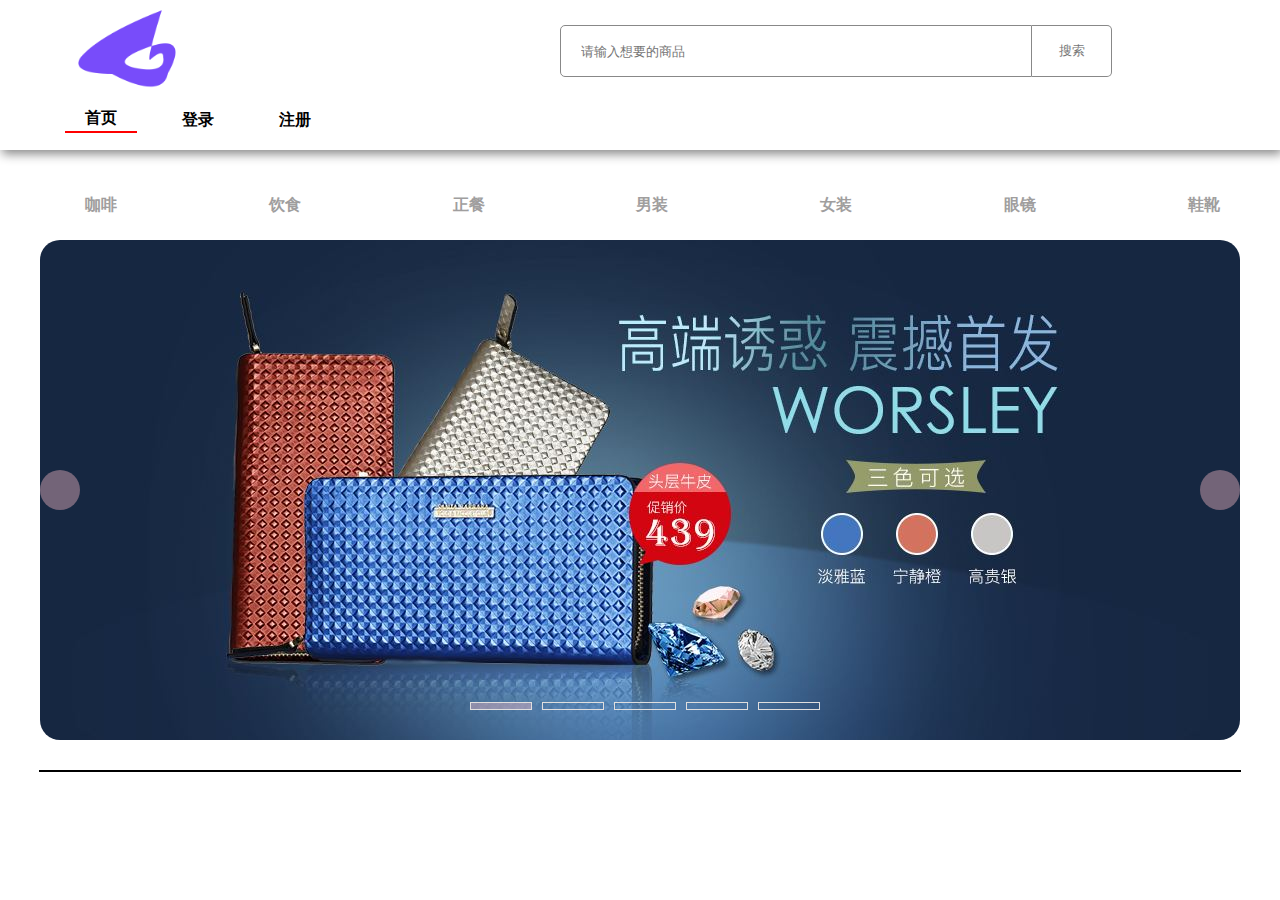
==== view/index.html @ f9b9cc3c "晚上更新" ====
<!DOCTYPE html>
<html lang="en">
<head>
    <meta charset="UTF-8">
    <meta http-equiv="X-UA-Compatible" content="IE=edge">
    <meta name="viewport" content="width=device-width, initial-scale=1.0">
    <title>首页</title>
    <link rel="stylesheet" href="../css/index.css">
    <link rel="stylesheet" href="../css/common.css">
</head>
<body>
    <header>
        <!-- <div class="top">
            <div class="logo">
                <img src="../asses/images/logo.png" alt="">
            </div>
            <div class="search">
                <input type="text" name="" id="" placeholder="请输入想要的商品"><button>搜索</button>
            </div>
        </div>
        <nav>
            <li><a href="./index.html">首页</a></li>
            <li><a href="./login.html">登录</a></li>
            <li><a href="./register.html">注册</a></li>
        </nav> -->
    </header>
<!--  导航条 -->
    <nav class="navlist">
        <li><a href="">咖啡</a></li>
        <li><a href="">饮食</a></li>
        <li><a href="">正餐</a></li>
        <li><a href="">男装</a></li>
        <li><a href="">女装</a></li>
        <li><a href="">眼镜</a></li>
        <li><a href="">鞋靴</a></li>
    </nav>

    <!-- 轮播图 -->
    <div class="swiper">
        <ul>
            <li><img src="../asses/images/a.jpg" alt=""></li>
            <li><img src="../asses/images/b.jpg" alt=""></li>
            <li><img src="../asses/images/c.jpg" alt=""></li>
            <li><img src="../asses/images/d.jpg" alt=""></li>
            <li><img src="../asses/images/e.jpg" alt=""></li>
        </ul>
        <span class="prev"></span>
        <span class="next"></span>
        <ul class="circle"></ul>
    </div>


    <!-- 整个商品列表 -->
    <div class="shopList">
        <!-- <div class="listitem">
            <div class="list-img">
                <img src="../asses/images/loading.jpg" alt="">
            </div>
            <div class="title">
                <p>咖啡</p>
            </div>
            <div class="text">
                <span class="price">39</span>
                <span class="one">一起</span>
            </div>
        </div> -->
    </div>

    <!-- 返回顶部 -->
    <div class="back">返回顶部</div>
</body>
<script src="../js/request.js"></script>
<script src="../js/animation.js"></script>
<script src="../js/nav.js"></script>
<script src="../js/index.js"></script>
</html>
---- css/index.css ----
/* 导航条 */
.navlist{
    justify-content: space-between;
    padding: 15px;
    margin-top: 20px;
}
.navlist li a{
    color: #a09e9e;
    font-weight: 600;
}

/*  轮播图 */
.swiper{
    width: 1200px;
    height: 500px;
    margin: auto;
    border-radius: 20px;
    position: relative;
    overflow: hidden;
}
ul{
    display: flex;
    position: absolute;
}

.swiper span{
    display: block;
    width: 40px;
    height: 40px;
    background-color: rgba( 255, 192, 203,.4 );
    border-radius: 50%;
    position: absolute;
    top: 50%;
    margin-top: -20px;
}
.prev{
    left: 0;
}
.next{
    right: 0;
}
/* 圆点 */
.circle{
    height: 8px;
    position: absolute;
    left: 50%;
    bottom: 30px;
    margin-left: -175px;
}
.circle li{
    width: 60px;
    margin: 0 5px;
    border: 1px solid rgb(224, 222, 222);
}
.current{
    background-color: rgba( 255, 192, 203,.4 );
}

/* 商品列表 */
.shopList{
    width: 1200px;
    margin:30px auto 0;
    border: 1px solid #000;
    display: flex;
    justify-content: space-evenly;
    flex-wrap: wrap;
}
.listitem{
    width: 200px;
    border: 1px solid #000;
    margin-bottom: 20px;
}
.title{
    padding: 5px;
    font-weight: 600;

}
.title p{
    text-overflow:ellipsis;
    overflow: hidden;
    white-space: nowrap;
}
.listitem .list-img,.list-img img{
    width: 100%;
}

.text{
    display: flex;
    justify-content: space-between;
    padding: 5px;
}

/* 返回顶部 */
.back{
    width: 100px;
    height: 100px;
    background-color: rgba( 255, 192, 203,.4 );
    position: fixed;
    right: 50px;
    bottom: 50px;
    display: none;
    color: #fff;
    text-align: center;
    line-height: 100px;
}
---- css/common.css ----
*{
    padding: 0;
    margin: 0;
}
a{
    color: #333;
    text-decoration: none;
}
li{
    list-style: none;
}
/*  头部导航条 */
header{
    width: 100%;
    height: 150px;
    box-shadow: 2px 4px 10px #888;
}
.top{
    margin: auto;
    width: 1200px;
    height: 100px;
    display: flex;
    align-items: center;
}
.top img{
    width: 200px;
}
.search{
    height: 50px;
    margin-left: 320px;
}
input{
    border:none;
    outline:none;
    height: 100%;
    width: 450px;
    border: 1px solid rgb(136, 136, 136);;
    border-radius: 5px 0 0 5px;
    padding-left: 20px;
}
.top button{
    width: 80px;
    height: 52px;
    background-color: #fff;
    color: #767676;
    border: 1px solid rgb(136, 136, 136);
    border-radius: 0 5px 5px 0;
    border-left:none ;
    font-size: 13px;
    vertical-align: top;
}
/* nav */
nav{
    width: 1200px;
    margin: auto;
    display: flex;
    height: 40px;
    align-items: center;
    background-color: #fff;
    z-index: 10;
}
nav li{
    margin-left: 25px;
    padding: 0 20px;
}
nav li a{
    color: #000;
    font-weight: 600;
}
.a-bottom{
    border-bottom: 2px solid red;
    padding-bottom: 2px;
}
.fix{
    position: fixed;
    top: 0;
    left: 0;
}
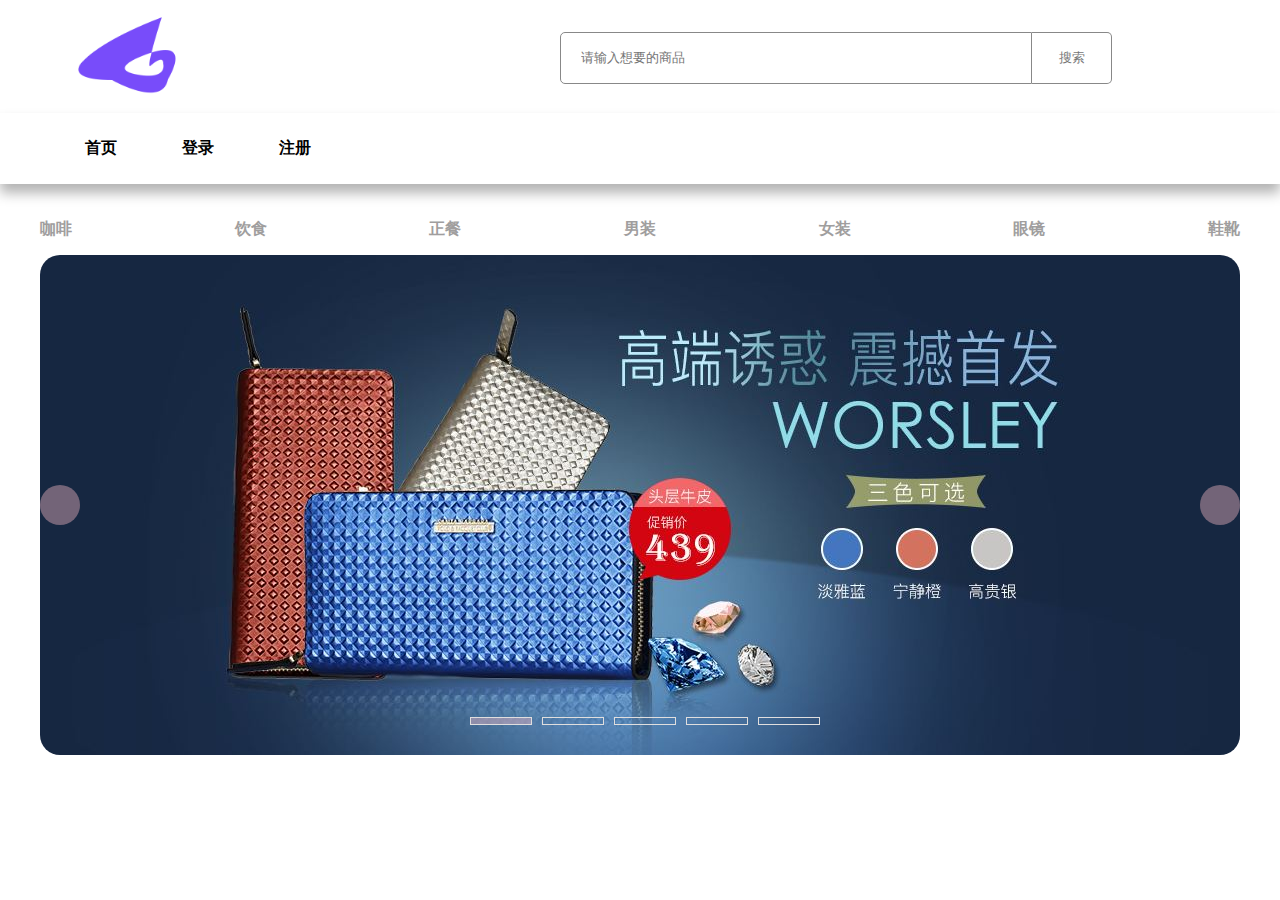
==== commit 90e7146a: "懒加载触底反弹" ====
--- a/view/index.html
+++ b/view/index.html
@@ -1,5 +1,6 @@
 <!DOCTYPE html>
 <html lang="en">
+
 <head>
     <meta charset="UTF-8">
     <meta http-equiv="X-UA-Compatible" content="IE=edge">
@@ -8,23 +9,27 @@
     <link rel="stylesheet" href="../css/index.css">
     <link rel="stylesheet" href="../css/common.css">
 </head>
+
 <body>
+    <div class="back">返回顶部</div>
     <header>
-        <!-- <div class="top">
-            <div class="logo">
-                <img src="../asses/images/logo.png" alt="">
+            <!-- <div class="top">
+                <div class="logo">
+                    <img src="../asses/images/logo.png" alt="">
+                </div>
+                <div class="search">
+                    <input type="text" name="" id="" placeholder="请输入想要的商品"><button>搜索</button>
+                </div>
             </div>
-            <div class="search">
-                <input type="text" name="" id="" placeholder="请输入想要的商品"><button>搜索</button>
-            </div>
-        </div>
-        <nav>
-            <li><a href="./index.html">首页</a></li>
-            <li><a href="./login.html">登录</a></li>
-            <li><a href="./register.html">注册</a></li>
-        </nav> -->
+            <nav>
+                <ul>
+                    <li><a href="./index.html">首页</a></li>
+                    <li><a href="./login.html">登录</a></li>
+                    <li><a href="./register.html">注册</a></li>
+                </ul>
+            </nav> -->
     </header>
-<!--  导航条 -->
+    <!--  导航条 -->
     <nav class="navlist">
         <li><a href="">咖啡</a></li>
         <li><a href="">饮食</a></li>
@@ -49,7 +54,6 @@
         <ul class="circle"></ul>
     </div>
 
-
     <!-- 整个商品列表 -->
     <div class="shopList">
         <!-- <div class="listitem">
@@ -67,10 +71,9 @@
     </div>
 
     <!-- 返回顶部 -->
-    <div class="back">返回顶部</div>
 </body>
+<script src="../js/animation.js"></script>
 <script src="../js/request.js"></script>
-<script src="../js/animation.js"></script>
-<script src="../js/nav.js"></script>
 <script src="../js/index.js"></script>
+
 </html>--- a/css/index.css
+++ b/css/index.css
@@ -1,8 +1,12 @@
 /* 导航条 */
 .navlist{
+    width: 1200px;
+    margin: auto;
+    display: flex;
     justify-content: space-between;
     padding: 15px;
     margin-top: 20px;
+
 }
 .navlist li a{
     color: #a09e9e;
@@ -18,11 +22,10 @@
     position: relative;
     overflow: hidden;
 }
-ul{
+.swiper>ul{
     display: flex;
     position: absolute;
 }
-
 .swiper span{
     display: block;
     width: 40px;
@@ -60,14 +63,13 @@
 .shopList{
     width: 1200px;
     margin:30px auto 0;
-    border: 1px solid #000;
     display: flex;
     justify-content: space-evenly;
     flex-wrap: wrap;
 }
 .listitem{
-    width: 200px;
-    border: 1px solid #000;
+    width: 230px;
+    border: 1px solid #e4e4e4;
     margin-bottom: 20px;
 }
 .title{
@@ -102,4 +104,18 @@
     color: #fff;
     text-align: center;
     line-height: 100px;
+}
+
+/* 加载 */
+.load{
+    width: 100%;
+    height: 100%;
+    background-color: #eeeeee;
+    position: absolute;
+    z-index: 10;
+    top: 0;
+    left: 0;
+    right: 0;
+    bottom: 0;
+    text-align: center;
 }--- a/css/common.css
+++ b/css/common.css
@@ -12,13 +12,11 @@
 /*  头部导航条 */
 header{
     width: 100%;
-    height: 150px;
-    box-shadow: 2px 4px 10px #888;
 }
 .top{
     margin: auto;
     width: 1200px;
-    height: 100px;
+    padding: 15px 0;
     display: flex;
     align-items: center;
 }
@@ -50,16 +48,16 @@
     vertical-align: top;
 }
 /* nav */
-nav{
+header>nav{
+    box-shadow: 0 9px 12px rgb(179, 179, 179);
+    padding: 25px 0;
+}
+header>nav>ul{
+    display: flex;
     width: 1200px;
     margin: auto;
-    display: flex;
-    height: 40px;
-    align-items: center;
-    background-color: #fff;
-    z-index: 10;
 }
-nav li{
+nav ul>li{
     margin-left: 25px;
     padding: 0 20px;
 }
@@ -73,6 +71,7 @@
 }
 .fix{
     position: fixed;
+    width: 100%;
     top: 0;
     left: 0;
 }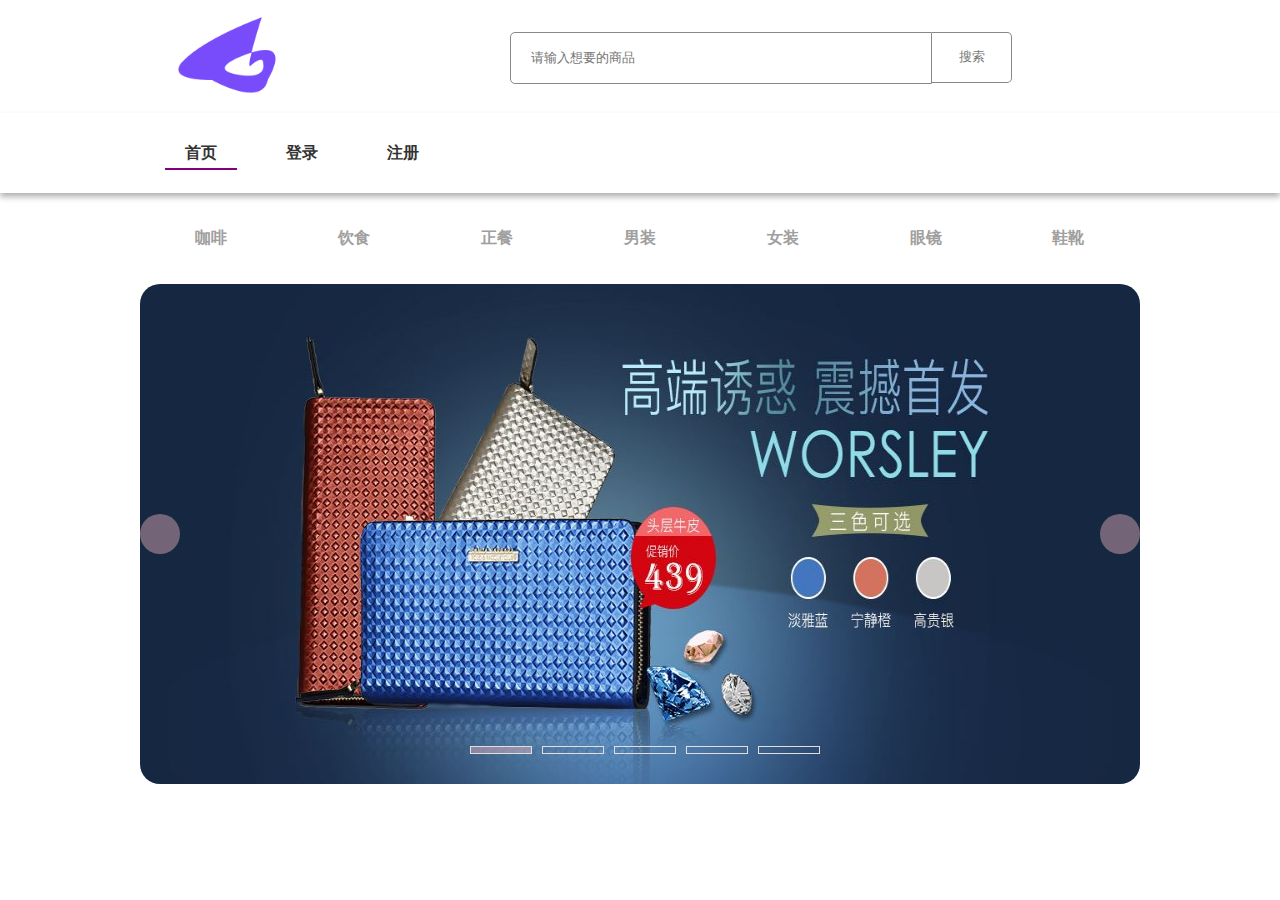
==== commit 62503da1: "购物车，搜索" ====
--- a/view/index.html
+++ b/view/index.html
@@ -1,6 +1,5 @@
 <!DOCTYPE html>
 <html lang="en">
-
 <head>
     <meta charset="UTF-8">
     <meta http-equiv="X-UA-Compatible" content="IE=edge">
@@ -9,25 +8,29 @@
     <link rel="stylesheet" href="../css/index.css">
     <link rel="stylesheet" href="../css/common.css">
 </head>
-
 <body>
     <div class="back">返回顶部</div>
     <header>
-            <!-- <div class="top">
-                <div class="logo">
-                    <img src="../asses/images/logo.png" alt="">
-                </div>
-                <div class="search">
-                    <input type="text" name="" id="" placeholder="请输入想要的商品"><button>搜索</button>
-                </div>
+        <!-- <div class="top">
+            <div class="logo">
+                <img src="../asses/images/logo.png" alt="">
             </div>
-            <nav>
-                <ul>
-                    <li><a href="./index.html">首页</a></li>
-                    <li><a href="./login.html">登录</a></li>
-                    <li><a href="./register.html">注册</a></li>
-                </ul>
-            </nav> -->
+            <div class="search">
+                <input type="text" name="" id="" placeholder="请输入想要的商品"><button>搜索</button>
+            </div>
+        </div>
+        <nav>
+            <ul class="nologin">
+                <li><a href="./index.html">首页</a></li>
+                <li><a href="./login.html">登录</a></li>
+                <li><a href="./register.html">注册</a></li>
+            </ul>
+            <ul class="login">
+                <li><a href="./index.html">首页</a></li>
+                <li><a href="./shopCar.html">购物车</a></li>
+                <li class="exit"><a href="">退出登录</a></li>
+            </ul>
+        </nav> -->
     </header>
     <!--  导航条 -->
     <nav class="navlist">
@@ -39,7 +42,6 @@
         <li><a href="">眼镜</a></li>
         <li><a href="">鞋靴</a></li>
     </nav>
-
     <!-- 轮播图 -->
     <div class="swiper">
         <ul>
@@ -48,32 +50,37 @@
             <li><img src="../asses/images/c.jpg" alt=""></li>
             <li><img src="../asses/images/d.jpg" alt=""></li>
             <li><img src="../asses/images/e.jpg" alt=""></li>
+
         </ul>
         <span class="prev"></span>
         <span class="next"></span>
         <ul class="circle"></ul>
     </div>
-
     <!-- 整个商品列表 -->
-    <div class="shopList">
-        <!-- <div class="listitem">
-            <div class="list-img">
-                <img src="../asses/images/loading.jpg" alt="">
-            </div>
-            <div class="title">
-                <p>咖啡</p>
-            </div>
-            <div class="text">
-                <span class="price">39</span>
-                <span class="one">一起</span>
-            </div>
-        </div> -->
-    </div>
-
-    <!-- 返回顶部 -->
+    <div class="shopList"></div>
+    <!-- <div class="load">
+        <img src="../asses/images/loading.jpg" alt="">
+    </div> --> 
 </body>
 <script src="../js/animation.js"></script>
 <script src="../js/request.js"></script>
 <script src="../js/index.js"></script>
+<script src="../js/underscore.js"></script>
+<!-- <script>
 
+    var nav=document.querySelector('header nav');
+    var search_input=document.querySelector('.search');
+    window.onscroll=function(){
+        if(document.documentElement.scrollTop>100){
+            // nav.style.position='fixed'
+            nav.className="fix";
+            search_input.className="inputmove"
+        }else{
+            nav.className=""
+            search_input.className=""
+
+        }
+    }
+ 
+</script> -->
 </html>--- a/css/index.css
+++ b/css/index.css
@@ -1,11 +1,10 @@
 /* 导航条 */
 .navlist{
-    width: 1200px;
-    margin: auto;
+    width: 1000px;
     display: flex;
-    justify-content: space-between;
+    justify-content: space-around;
     padding: 15px;
-    margin-top: 20px;
+    margin: 20px auto;
 
 }
 .navlist li a{
@@ -15,7 +14,7 @@
 
 /*  轮播图 */
 .swiper{
-    width: 1200px;
+    width: 1000px;
     height: 500px;
     margin: auto;
     border-radius: 20px;
@@ -35,6 +34,11 @@
     position: absolute;
     top: 50%;
     margin-top: -20px;
+}
+.swiper img{
+    width: 1000px;
+    height: 500px;
+
 }
 .prev{
     left: 0;
@@ -61,16 +65,24 @@
 
 /* 商品列表 */
 .shopList{
-    width: 1200px;
+    width: 1000px;
     margin:30px auto 0;
-    display: flex;
-    justify-content: space-evenly;
-    flex-wrap: wrap;
 }
 .listitem{
+    display: inline-block;
+    border-radius: 10px;
     width: 230px;
     border: 1px solid #e4e4e4;
     margin-bottom: 20px;
+    transition: all .3s;
+    margin: 5px 5px;
+    overflow: hidden;
+
+}
+
+.listitem:hover{
+    transform: translateY(-3px);
+    box-shadow: 2px 2px 15px rgb(190, 189, 189);
 }
 .title{
     padding: 5px;
@@ -101,9 +113,10 @@
     right: 50px;
     bottom: 50px;
     display: none;
-    color: #fff;
+    color: rgb(197, 197, 197);
     text-align: center;
     line-height: 100px;
+    z-index: 20;
 }
 
 /* 加载 */
@@ -111,11 +124,10 @@
     width: 100%;
     height: 100%;
     background-color: #eeeeee;
-    position: absolute;
-    z-index: 10;
+    position: fixed;
     top: 0;
     left: 0;
-    right: 0;
-    bottom: 0;
+    z-index: 10;
     text-align: center;
+    display: none;
 }--- a/css/common.css
+++ b/css/common.css
@@ -15,7 +15,7 @@
 }
 .top{
     margin: auto;
-    width: 1200px;
+    width: 1000px;
     padding: 15px 0;
     display: flex;
     align-items: center;
@@ -25,20 +25,20 @@
 }
 .search{
     height: 50px;
-    margin-left: 320px;
+    margin-left:170px;
 }
 input{
     border:none;
     outline:none;
     height: 100%;
-    width: 450px;
+    width: 400px;
     border: 1px solid rgb(136, 136, 136);;
     border-radius: 5px 0 0 5px;
     padding-left: 20px;
 }
 .top button{
     width: 80px;
-    height: 52px;
+    height: 51px;
     background-color: #fff;
     color: #767676;
     border: 1px solid rgb(136, 136, 136);
@@ -49,29 +49,41 @@
 }
 /* nav */
 header>nav{
-    box-shadow: 0 9px 12px rgb(179, 179, 179);
+    box-shadow: 0 4px 6px rgb(179, 179, 179);
     padding: 25px 0;
 }
 header>nav>ul{
-    display: flex;
-    width: 1200px;
+    height: 30px;
+    width: 1000px;
+    line-height: 30px;
     margin: auto;
 }
 nav ul>li{
     margin-left: 25px;
     padding: 0 20px;
+    display: inline-block;
 }
-nav li a{
-    color: #000;
+nav li>a{
     font-weight: 600;
 }
-.a-bottom{
-    border-bottom: 2px solid red;
-    padding-bottom: 2px;
+nav ul>li:hover a{
+    color: purple;
+}
+.bottom{
+    border-bottom: 2px solid purple;
 }
 .fix{
     position: fixed;
     width: 100%;
     top: 0;
     left: 0;
+    z-index: 20;
+    background-color: #fff;
+}
+.login{
+    display: none;
+}
+.inputmove{
+    position: absolute;
+    top: 100px;
 }